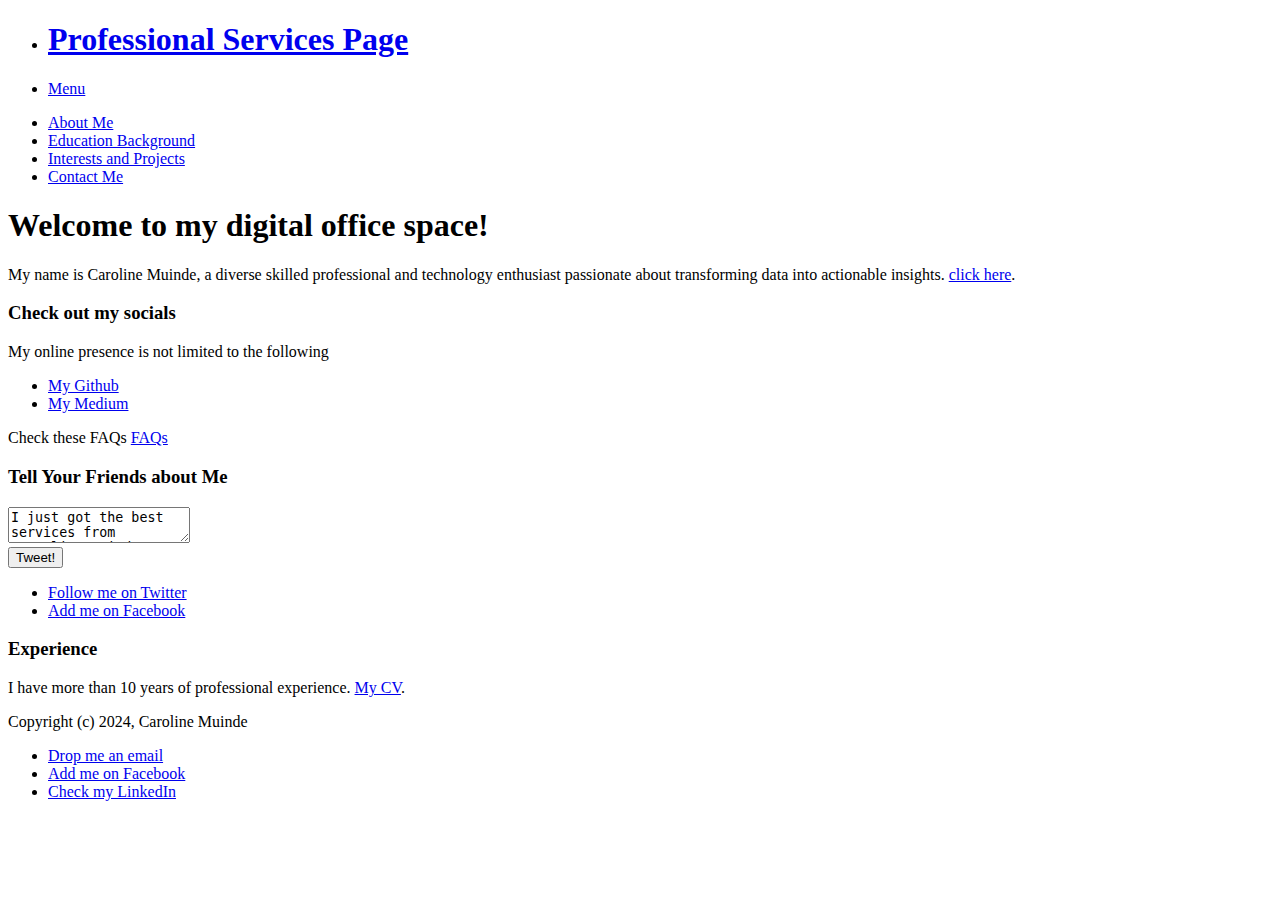
==== index.html @ 567235dd "uploading my portfolio to github" ====
<!doctype html>
<html lang="en">
<head>
    <meta charset="utf-8">
    <meta content="IE=edge,chrome=1" http-equiv="X-UA-Compatible">
    <meta name="viewport" content="width=device-width, initial-scale=1.0" />
    <title>Caroline Ngina</title>
</head>
<body class="download_success">
    <header class="header contain-to-grid">
        <nav class="top-bar" data-topbar>
            <ul class="title-area">
                <li class="name">
                    <h1><a href="/index.html">Professional Services Page</a></h1>
                </li>
                <li class="toggle-topbar menu-icon">
                    <a href="#"><span>Menu</span></a>
                </li>
            </ul>
            <section class="top-bar-section">
          
                    <ul class="top-bar-section">
                        <li class="item active"><a href="C:\Users\caron\PLP\Web Development\New folder/aboutme.html">About Me</a></li>
                        <li class="item"><a href="C:\Users\caron\PLP\Web Development\New folder/Education.html">Education Background</a></li>
                        <li class="item"><a href="C:\Users\caron\PLP\Web Development\New folder/interests.html">Interests and Projects</a></li>
                        <li class="item"><a href="C:\Users\caron\PLP\Web Development\New folder/contact.html">Contact Me</a></li>
                    </ul>
                    
            </section>
        </nav>
    </header>

    <div class="wrapper">
        <div class="hero">
            <div class="row">
                <div class="large-12 columns text-center">
                    <h1>Welcome to my digital office space!</h1>
                    <p>My name is Caroline Muinde, a diverse skilled professional and technology enthusiast passionate about transforming data into actionable insights. <a href="https://www.linkedin.com/in/carolinemuinde/">click here</a>.</p>
                </div>
            </div>
        </div>
        
        <div class="row">
            <div class="large-5 columns">
                <h3>Check out my socials</h3>
                <p>My online presence is not limited to the following</p>
                <ul>
                    <li><a href="https://github.com/NginaMuinde">My Github</a></li>
                    <li><a href="https://medium.com/@carondemui">My Medium</a></li>
                </ul>
                <p>Check these FAQs <a href="FAQs.html">FAQs</a></p>
                
            </div>
            <div class="large-7 columns">
                <div class="row">
                    <div class="large-12 columns">
                        <h3>Tell Your Friends about Me</h3>
                    </div>
                </div>
                <form method="get" action="http://twitter.com/intent/tweet" target="_blank" id="tweet" class="panel">
                    <div class="row">
                        <div class="large-9 columns">
                            <textarea name="text">I just got the best services from @Caroline Muinde</textarea>
                        </div>
                        <div class="large-3 columns">
                            <input type="submit" value="Tweet!" class="button" />
                        </div>
                    </div>
                </form>
                <div class="row">
                    <div class="large-12 columns">
                        <ul class="social">
                            <li class="twitter"><a href="https://x.com/Carolzigg">Follow me on Twitter</a></li>
                            <li class="facebook"><a href="https://www.facebook.com/CarolNgina">Add me on Facebook</a></li>
                        </ul>
                    </div>
                </div>
            </div>
        </div>
        
        <div class="row">
            <div class="large-4 columns">
                <h3>Experience</h3>
                <p>I have more than 10 years of professional experience. <a href="file:///C:/Users/caron/PLP/Web%20Development/New%20folder/CV%20Caroline%20Muinde_Data%20Analysis%202024.pdf" download>My CV</a>.</p>
            </div>
        </div>
    </div>

                    </ul>
                    <p class="footer_copyright">Copyright (c) 2024, Caroline Muinde</p>
                </div>
                <ul class="footer_links columns large-9">
                    <li><a href="mailto:carondemui@gmail.com">Drop me an email</a></li>
                    <li><a href="https://www.facebook.com/CarolNgina" target="_blank">Add me on Facebook</a></li>
                    <li><a target="_blank" href="https://www.linkedin.com/in/carolinemuinde/">Check my LinkedIn</a></li>
                </ul>
            </div>
        </div>
    </footer>
</body>
</html>
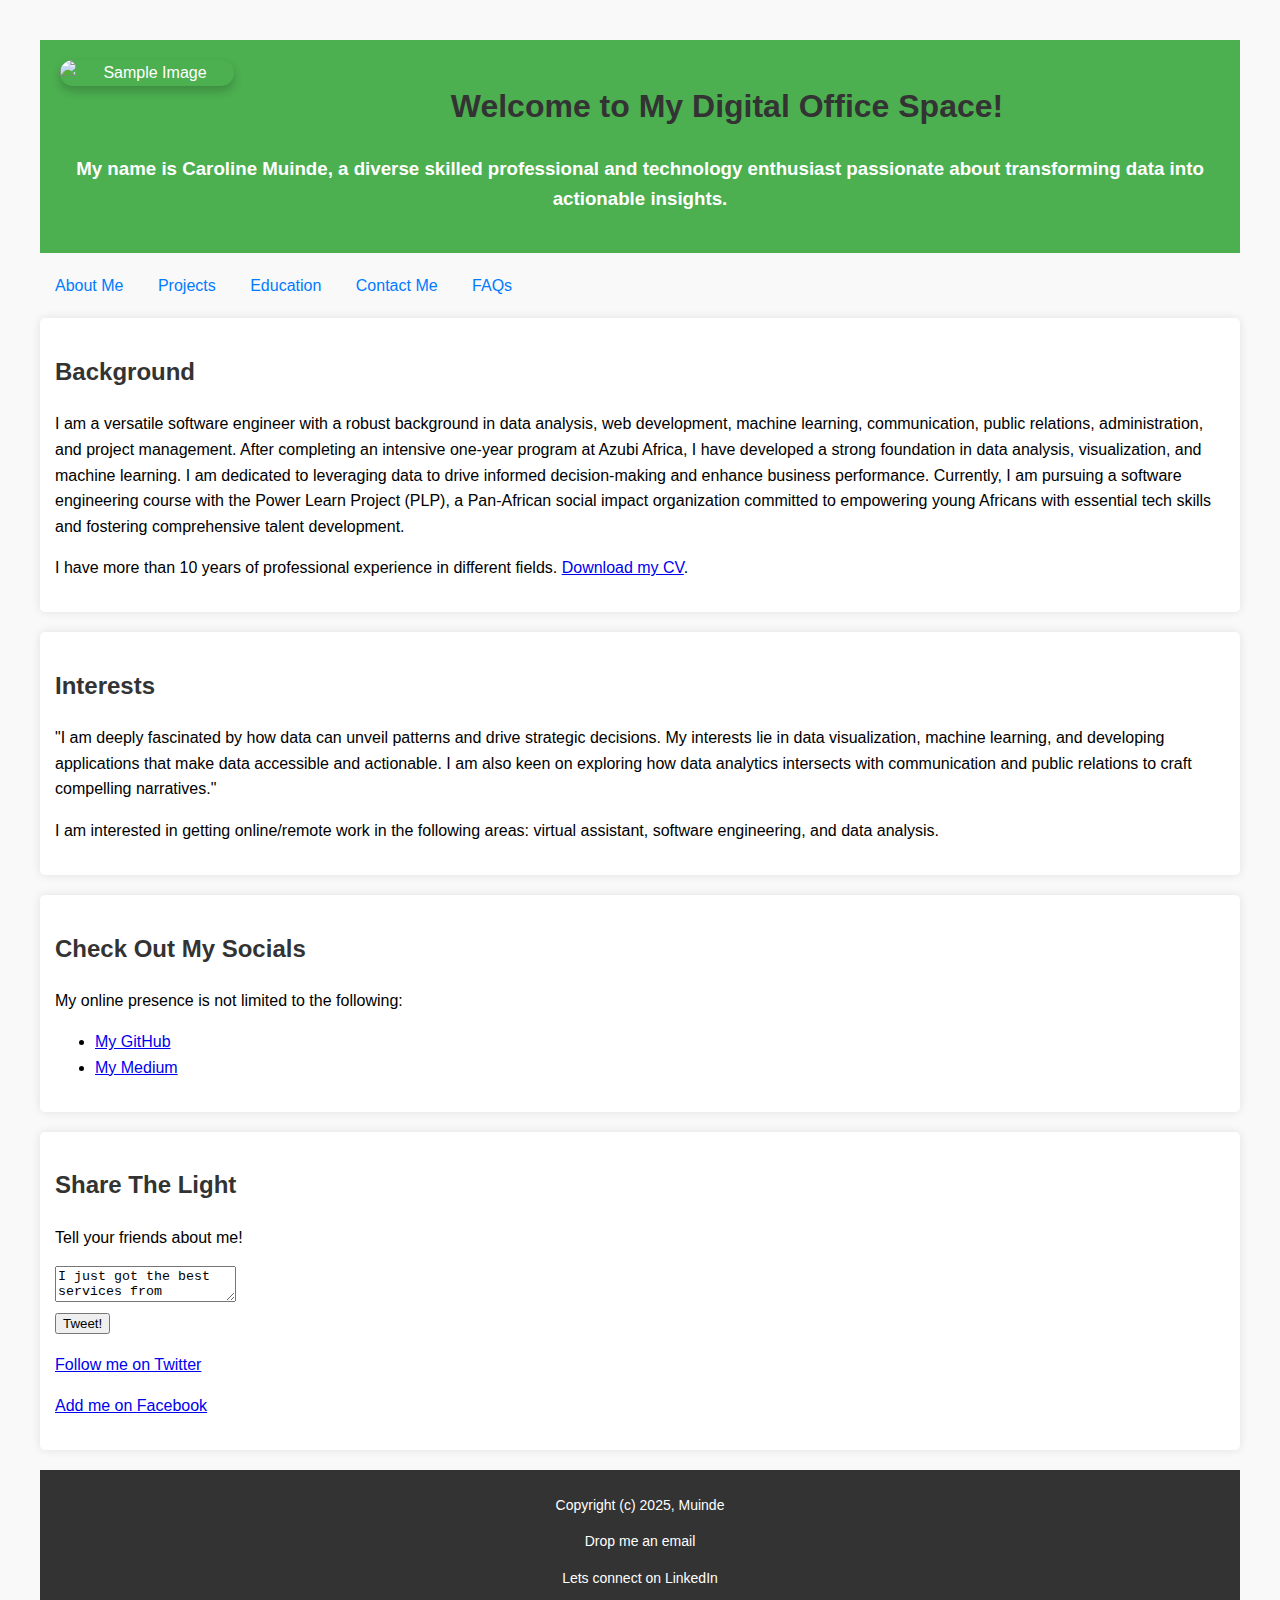
==== commit bc776d89: "updated main page file name" ====
--- a/index.html
+++ b/index.html
@@ -1,101 +1,126 @@
-<!doctype html>
+<!DOCTYPE html>
 <html lang="en">
 <head>
-    <meta charset="utf-8">
-    <meta content="IE=edge,chrome=1" http-equiv="X-UA-Compatible">
-    <meta name="viewport" content="width=device-width, initial-scale=1.0" />
-    <title>Caroline Ngina</title>
+    <meta charset="UTF-8">
+    <meta name="viewport" content="width=device-width, initial-scale=1.0">
+    <title>Professional Services - Caroline Muinde</title>
+    <link rel="stylesheet" href="style.css">
+    <style>
+        body {
+            font-family: Arial, sans-serif;
+            line-height: 1.6;
+            margin: 20px;
+            padding: 20px;
+            background-color: #f9f9f9;
+        }
+        header {
+            text-align: center;
+            margin-bottom: 20px;
+        }
+        nav {
+            margin: 20px 0;
+        }
+        nav a {
+            margin: 0 15px;
+            text-decoration: none;
+            color: #007BFF;
+        }
+        section {
+            margin: 20px 0;
+            padding: 15px;
+            background-color: #fff;
+            border-radius: 5px;
+            box-shadow: 0 0 10px rgba(0, 0, 0, 0.1);
+        }
+        h1, h2 {
+            color: #333;
+        }
+        footer {
+            text-align: center;
+            margin-top: 20px;
+            font-size: 0.9em;
+        }
+        .image {
+            max-width: 30%;
+        }
+        img {
+            width: 15%;
+            height: auto;
+            float: left; /* Aligns the image to the left */
+            border-radius: 15px; /* Soft edges */
+            box-shadow: 0 5px 10px rgba(0, 0, 0, 0.2); /* Optional shadow */
+        }
+
+    </style>
 </head>
-<body class="download_success">
-    <header class="header contain-to-grid">
-        <nav class="top-bar" data-topbar>
-            <ul class="title-area">
-                <li class="name">
-                    <h1><a href="/index.html">Professional Services Page</a></h1>
-                </li>
-                <li class="toggle-topbar menu-icon">
-                    <a href="#"><span>Menu</span></a>
-                </li>
-            </ul>
-            <section class="top-bar-section">
-          
-                    <ul class="top-bar-section">
-                        <li class="item active"><a href="C:\Users\caron\PLP\Web Development\New folder/aboutme.html">About Me</a></li>
-                        <li class="item"><a href="C:\Users\caron\PLP\Web Development\New folder/Education.html">Education Background</a></li>
-                        <li class="item"><a href="C:\Users\caron\PLP\Web Development\New folder/interests.html">Interests and Projects</a></li>
-                        <li class="item"><a href="C:\Users\caron\PLP\Web Development\New folder/contact.html">Contact Me</a></li>
-                    </ul>
-                    
-            </section>
-        </nav>
-    </header>
+<body>
 
-    <div class="wrapper">
-        <div class="hero">
-            <div class="row">
-                <div class="large-12 columns text-center">
-                    <h1>Welcome to my digital office space!</h1>
-                    <p>My name is Caroline Muinde, a diverse skilled professional and technology enthusiast passionate about transforming data into actionable insights. <a href="https://www.linkedin.com/in/carolinemuinde/">click here</a>.</p>
-                </div>
-            </div>
+<header>
+    <img src="C:/Users/caron/PLP/Web%20Development/New%20folder/my pic.jpg" alt="Sample Image">
+    <h1>Welcome to My Digital Office Space!</h1>
+    <h3><span style="color: white;"><text-align: center;>My name is Caroline Muinde, a diverse skilled professional and technology enthusiast passionate about transforming data into actionable insights.</text-align:></span></h3>
+</header>
+
+
+
+
+
+
+
+
+<nav>
+    <a href="AboutMe.html">About Me</a>
+    <a href="interests.html">Projects</a>
+    <a href="Education.html">Education</a>
+    <a href="contact.html">Contact Me</a>
+    <a href="FAQs.html">FAQs</a>
+</nav>
+
+<section id="my profile">
+    <h2>Background</h2>
+    <p>I am a versatile software engineer with a robust background in data analysis, web development, machine learning, communication, public relations, administration, and project management. After completing an intensive one-year program at Azubi Africa, I have developed a strong foundation in data analysis, visualization, and machine learning. I am dedicated to leveraging data to drive informed decision-making and enhance business performance. Currently, I am pursuing a software engineering course with the Power Learn Project (PLP), a Pan-African social impact organization committed to empowering young Africans with essential tech skills and fostering comprehensive talent development. </p>
+    <p>I have more than 10 years of professional experience in different fields. <a href="file:///C:/Users/caron/PLP/Web%20Development/New%20folder/CV%20Caroline%20Muinde_Data%20Analysis%202024.pdf">Download my CV</a>.</p>
+</section>
+
+<section id="interests">
+    <h2>Interests</h2>
+    <p><p class="interest-description">"I am deeply fascinated by how data can unveil patterns and drive strategic decisions. My interests lie in data visualization, machine learning, and developing applications that make data accessible and actionable. I am also keen on exploring how data analytics intersects with communication and public relations to craft compelling narratives."</p>
+    <p>I am interested in getting online/remote work in the following areas: virtual assistant, software engineering, and data analysis.</p>
+</section>
+
+<section id="professional links">
+    <h2>Check Out My Socials</h2>
+    <p>My online presence is not limited to the following:</p>
+    <ul>
+        <li><a href="https://github.com/NginaMuinde">My GitHub</a></li>
+        <li><a href="https://medium.com/@carondemui">My Medium</a></li>
+    </ul>
+</section>
+
+<section id="socials">
+    <h2>Share The Light</h2>
+    <p>Tell your friends about me!</p>
+</div>
+<form method="get" action="http://twitter.com/intent/tweet" target="_blank" id="tweet" class="panel">
+    <div class="row">
+        <div class="large-9 columns">
+            <textarea name="text">I just got the best services from @Caroline Muinde</textarea>
         </div>
-        
-        <div class="row">
-            <div class="large-5 columns">
-                <h3>Check out my socials</h3>
-                <p>My online presence is not limited to the following</p>
-                <ul>
-                    <li><a href="https://github.com/NginaMuinde">My Github</a></li>
-                    <li><a href="https://medium.com/@carondemui">My Medium</a></li>
-                </ul>
-                <p>Check these FAQs <a href="FAQs.html">FAQs</a></p>
-                
-            </div>
-            <div class="large-7 columns">
-                <div class="row">
-                    <div class="large-12 columns">
-                        <h3>Tell Your Friends about Me</h3>
-                    </div>
-                </div>
-                <form method="get" action="http://twitter.com/intent/tweet" target="_blank" id="tweet" class="panel">
-                    <div class="row">
-                        <div class="large-9 columns">
-                            <textarea name="text">I just got the best services from @Caroline Muinde</textarea>
-                        </div>
-                        <div class="large-3 columns">
-                            <input type="submit" value="Tweet!" class="button" />
-                        </div>
-                    </div>
-                </form>
-                <div class="row">
-                    <div class="large-12 columns">
-                        <ul class="social">
-                            <li class="twitter"><a href="https://x.com/Carolzigg">Follow me on Twitter</a></li>
-                            <li class="facebook"><a href="https://www.facebook.com/CarolNgina">Add me on Facebook</a></li>
-                        </ul>
-                    </div>
-                </div>
-            </div>
+        <div class="large-3 columns">
+            <input type="submit" value="Tweet!" class="button" />
         </div>
-        
-        <div class="row">
-            <div class="large-4 columns">
-                <h3>Experience</h3>
-                <p>I have more than 10 years of professional experience. <a href="file:///C:/Users/caron/PLP/Web%20Development/New%20folder/CV%20Caroline%20Muinde_Data%20Analysis%202024.pdf" download>My CV</a>.</p>
-            </div>
-        </div>
-    </div>
 
-                    </ul>
-                    <p class="footer_copyright">Copyright (c) 2024, Caroline Muinde</p>
-                </div>
-                <ul class="footer_links columns large-9">
-                    <li><a href="mailto:carondemui@gmail.com">Drop me an email</a></li>
-                    <li><a href="https://www.facebook.com/CarolNgina" target="_blank">Add me on Facebook</a></li>
-                    <li><a target="_blank" href="https://www.linkedin.com/in/carolinemuinde/">Check my LinkedIn</a></li>
-                </ul>
-            </div>
-        </div>
-    </footer>
+    <p><a href="https://x.com/Carolzigg">Follow me on Twitter</a></p>
+    <p><a href="https://www.facebook.com/CarolNgina">Add me on Facebook</a></p>
+</section>
+
+<footer id="footer-text">
+
+    <p>Copyright (c) 2025, Muinde</p>
+    <p><a href="mailto:carondemui@gmail.com">Drop me an email</a></p>
+    <p><a href="https://www.linkedin.com/in/carolinemuinde/">Lets connect on LinkedIn</a></p>
+
+</footer>
+
 </body>
 </html>
--- a/style.css
+++ b/style.css
@@ -0,0 +1,50 @@
+/* Apply a background color to the body */
+body {
+    background-color: #f4f4f9;
+    font-family: Arial, sans-serif; /* Apply a different font */
+    margin: 0;
+    padding: 0;
+}
+
+/* Style the header */
+header {
+    background-color: #4CAF50;
+    color: white;
+    text-align: center;
+    padding: 20px;
+}
+
+/* Style elements with the class 'content' */
+.content {
+    margin: 20px;
+    padding: 20px;
+    background-color: #fff;
+    border: 2px solid #ccc;
+    border-radius: 8px;
+}
+
+/* Style the image within the .content class */
+.content img {
+    width: 100%;
+    max-width: 300px;
+    border: 5px solid #ddd;
+    border-radius: 5px;
+}
+
+/* Style the footer using the ID 'footer-text' */
+#footer-text {
+    text-align: center;
+    font-size: 14px;
+    padding: 10px;
+    background-color: #333;
+    color: white;
+}
+
+#footer-text a {
+    color: #ffffff; /* Ensures links are white */
+    text-decoration: none; /* Removes underline from links */
+}
+
+#footer-text a:hover {
+    text-decoration: underline; /* Underline on hover for better visibility */
+}